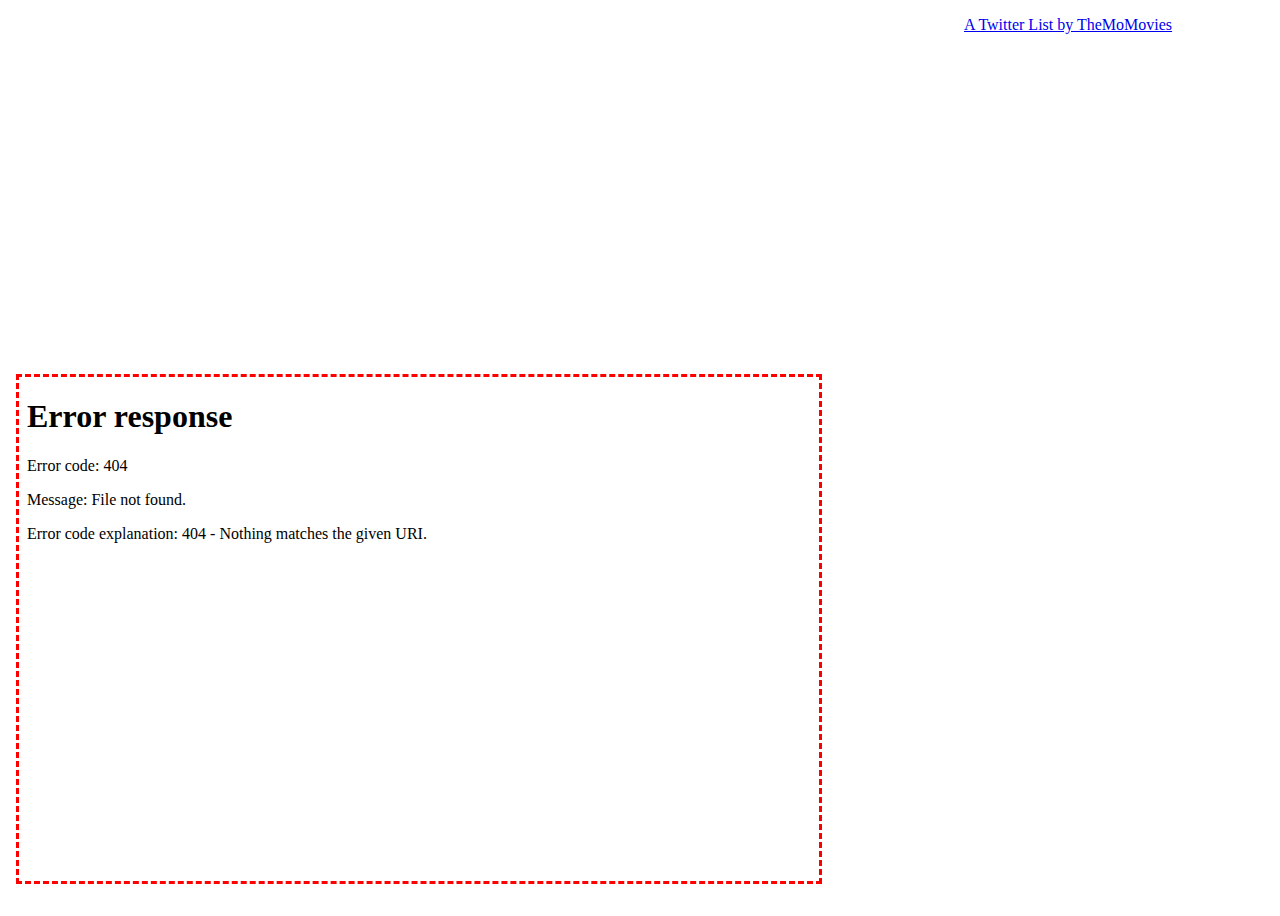
==== index.html @ 6a4701ab "Update index.html" ====
<!doctype html>
<html>
  <head>
    <meta charset="utf-8">
    <title>Informationen</title>
    <style type="text/css">
      
      #holePage {
	background-image: url("https://dl.dropboxusercontent.com/s/db4xuw25ti5yboh/P1050175.jpg?dl=0");
	border: 0px dashed #F00;
        position:absolute;
	top:0px;
	left:0px;
	width: 100%;
	height: 100%;
     }
	    
	    
      #contentWetter {
	border: 0px dashed #F00;
	padding: 10px;
        position: absolute;
        left 1em;
        top: 1em;
     }
      
      #neuFeed {
	border: 0px dashed #F00;
        position: absolute;
        right: 1em;
        top: 1em;
        width: 300px;
	height: 100%;
	     
     }
       #googleBar {
	 position: absolute;
	 bottom: 1em;
	 left: 1em;
	 border: 3px dashed #F00;
	 z-index: 100;
		}
	    
	    
     
      
      
      
    </style>
  </head>
  <body>
   
    <div id="holePage">
       <div id="contentWetter">
          <div id="cont_0073de0d9e81b1fac77b68f6d31a6eba"><script type="text/javascript" async src="https://www.daswetter.com/wid_loader/0073de0d9e81b1fac77b68f6d31a6eba"></script></div>
          
	    </div>    <!-- Ende contentWetter -->
       
       <div id="neuFeed">
          <a class="twitter-timeline" data-width="300" data-height="800" data-theme="light" data-link-color="#2B7BB9" href="https://twitter.com/TheMoMovies/lists/feed">A Twitter List by TheMoMovies</a> <script async src="//platform.twitter.com/widgets.js" charset="utf-8"></script>
       </div> <!-- Ende neuFeed -->
	    
     <div id="googleBar">
	
            <iframe src="seite2" style="border-width:0" width="800" height="500" frameborder="0" scrolling="auto"></iframe>
	    </div>
       
       
    </div>    <!-- Ende holePage -->

  </body>
</html>
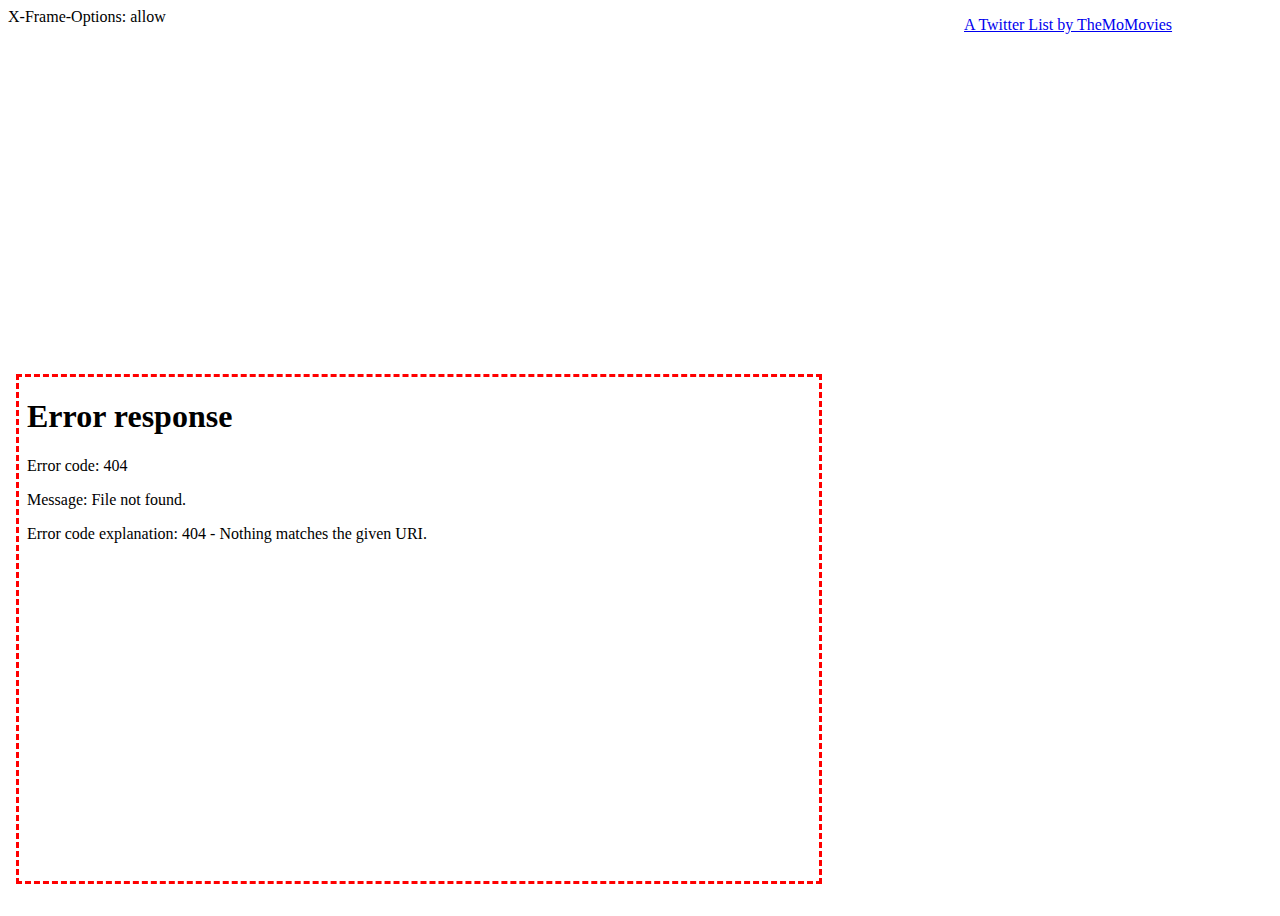
==== commit d0165fa9: "Update index.html" ====
--- a/index.html
+++ b/index.html
@@ -1,6 +1,7 @@
 <!doctype html>
 <html>
   <head>
+	  X-Frame-Options: allow
     <meta charset="utf-8">
     <title>Informationen</title>
     <style type="text/css">
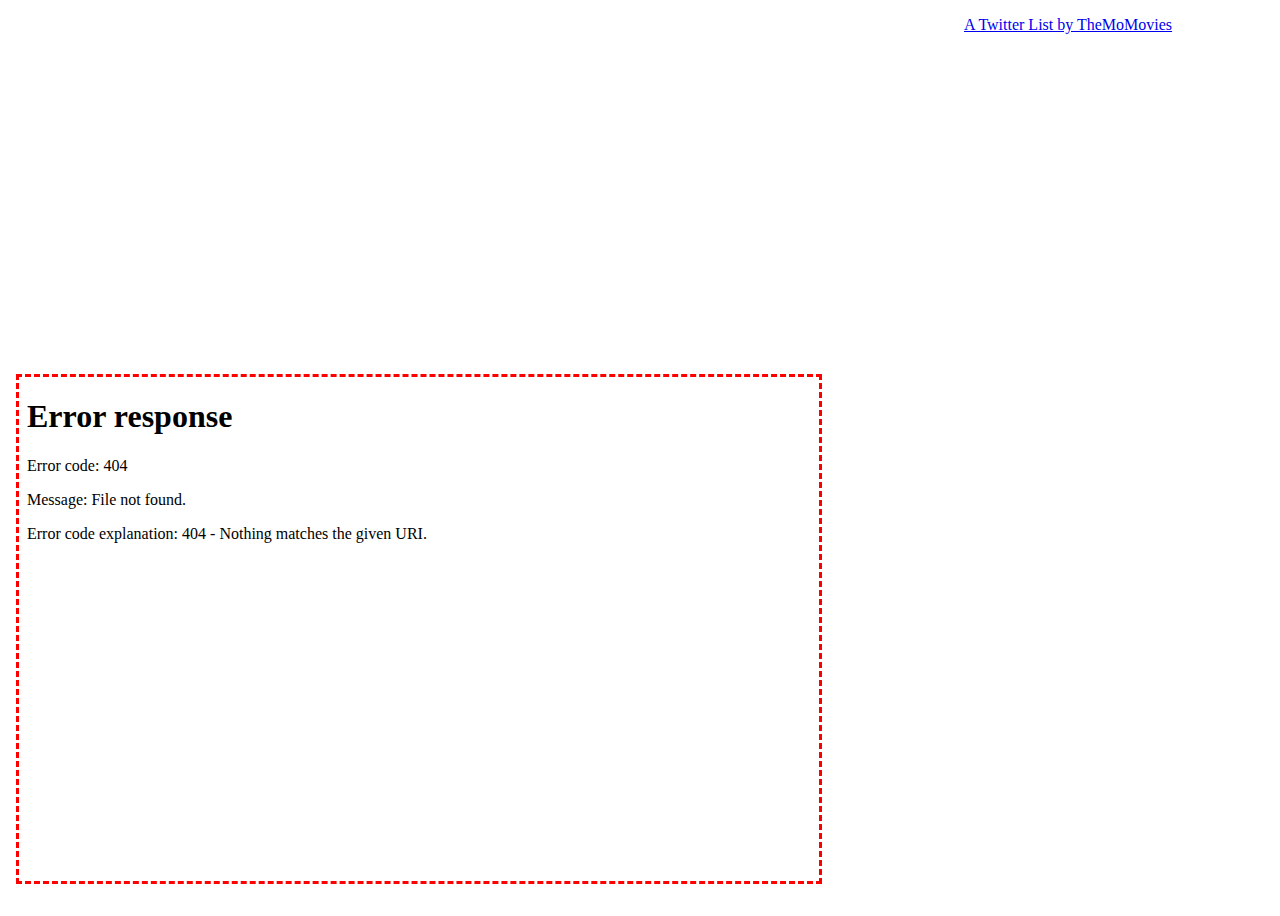
==== commit 9218cfb8: "Update index.html" ====
--- a/index.html
+++ b/index.html
@@ -1,7 +1,6 @@
 <!doctype html>
 <html>
   <head>
-	  X-Frame-Options: allow
     <meta charset="utf-8">
     <title>Informationen</title>
     <style type="text/css">
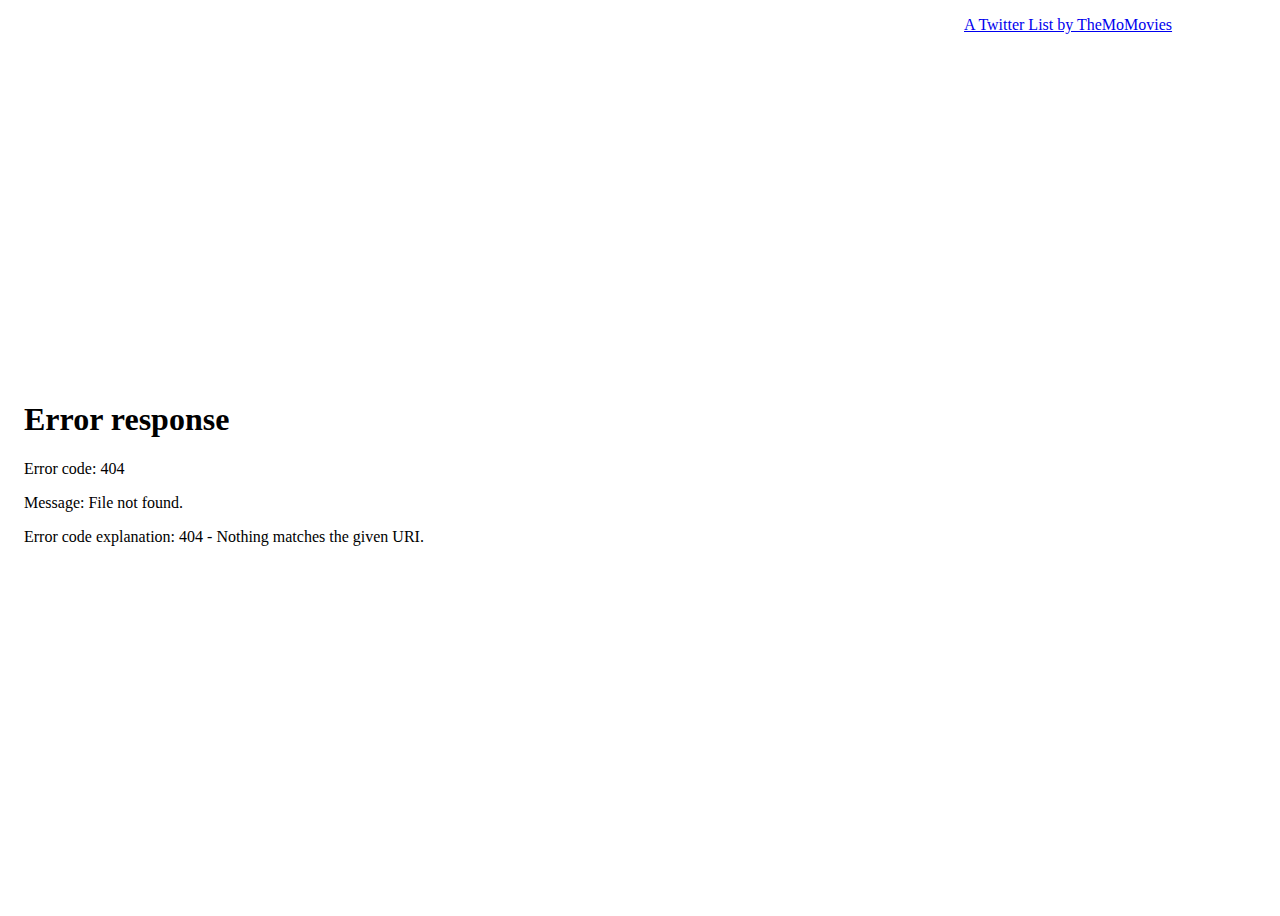
==== commit 47b9dec0: "Update index.html" ====
--- a/index.html
+++ b/index.html
@@ -20,7 +20,7 @@
 	border: 0px dashed #F00;
 	padding: 10px;
         position: absolute;
-        left 1em;
+        left: 1em;
         top: 1em;
      }
       
@@ -37,7 +37,7 @@
 	 position: absolute;
 	 bottom: 1em;
 	 left: 1em;
-	 border: 3px dashed #F00;
+	 border: 0px dashed #F00;
 	 z-index: 100;
 		}
 	    
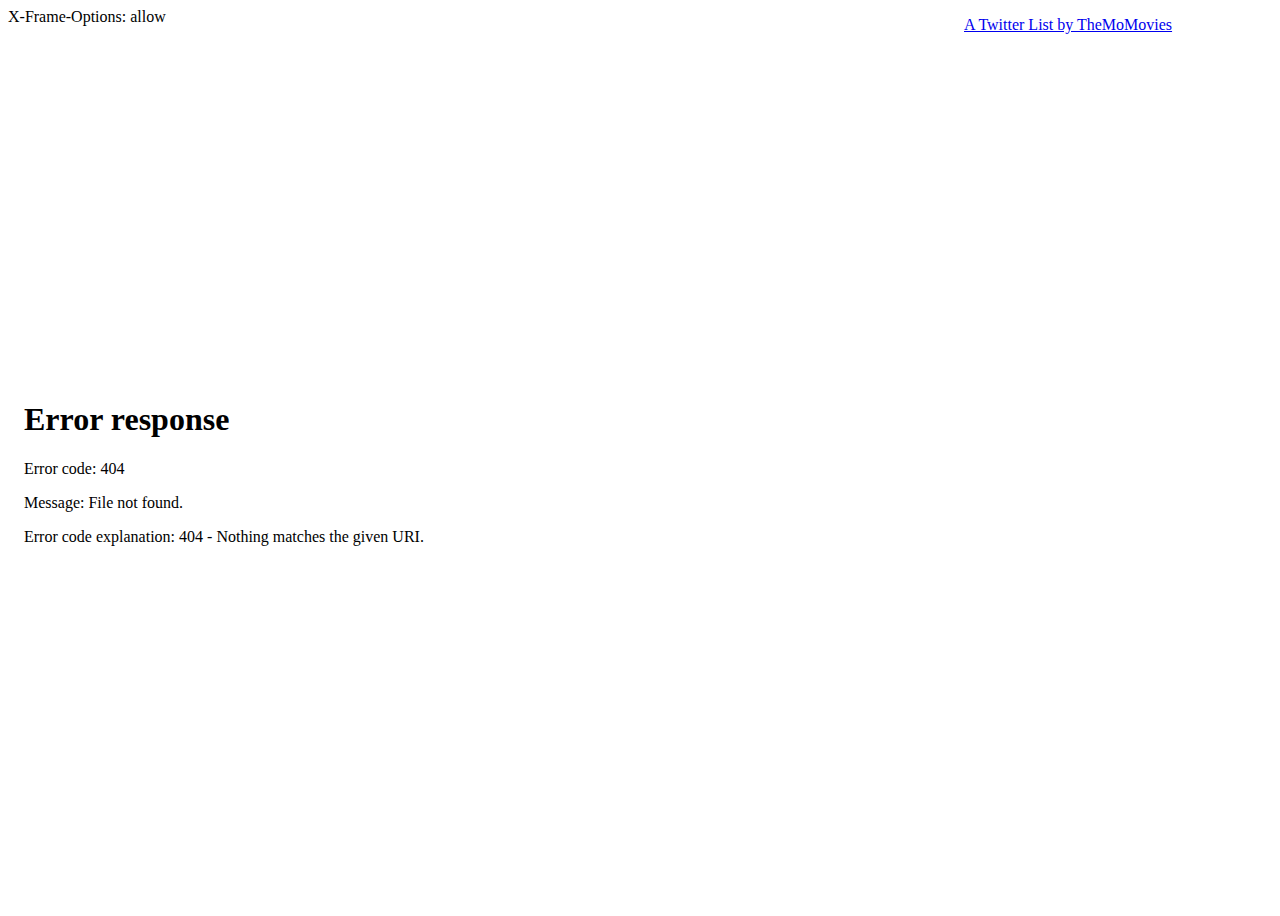
==== commit 30dc69ae: "Update index.html" ====
--- a/index.html
+++ b/index.html
@@ -1,6 +1,7 @@
 <!doctype html>
 <html>
   <head>
+	X-Frame-Options: allow
     <meta charset="utf-8">
     <title>Informationen</title>
     <style type="text/css">
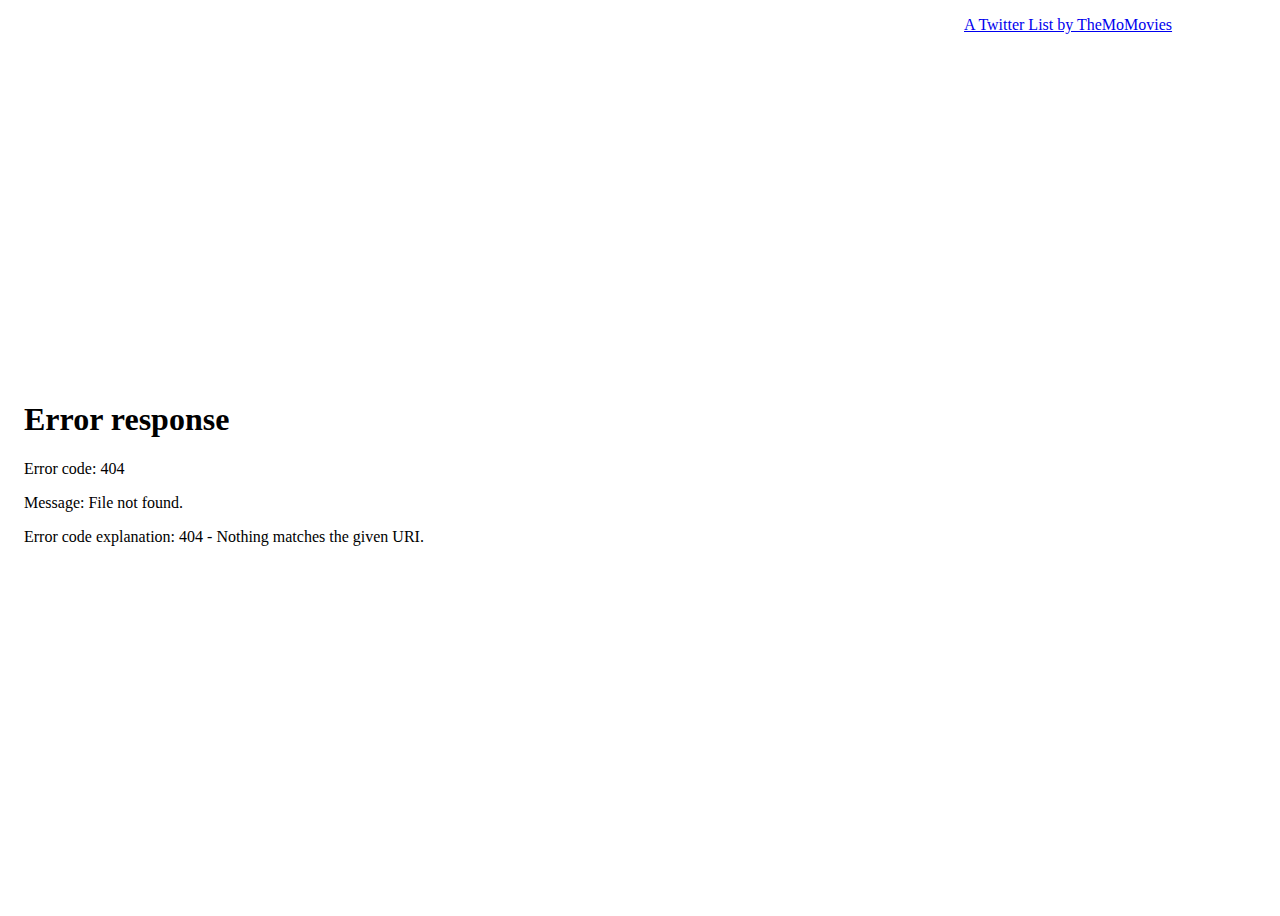
==== commit 030dcd3a: "Update index.html" ====
--- a/index.html
+++ b/index.html
@@ -1,7 +1,7 @@
 <!doctype html>
 <html>
   <head>
-	X-Frame-Options: allow
+
     <meta charset="utf-8">
     <title>Informationen</title>
     <style type="text/css">
